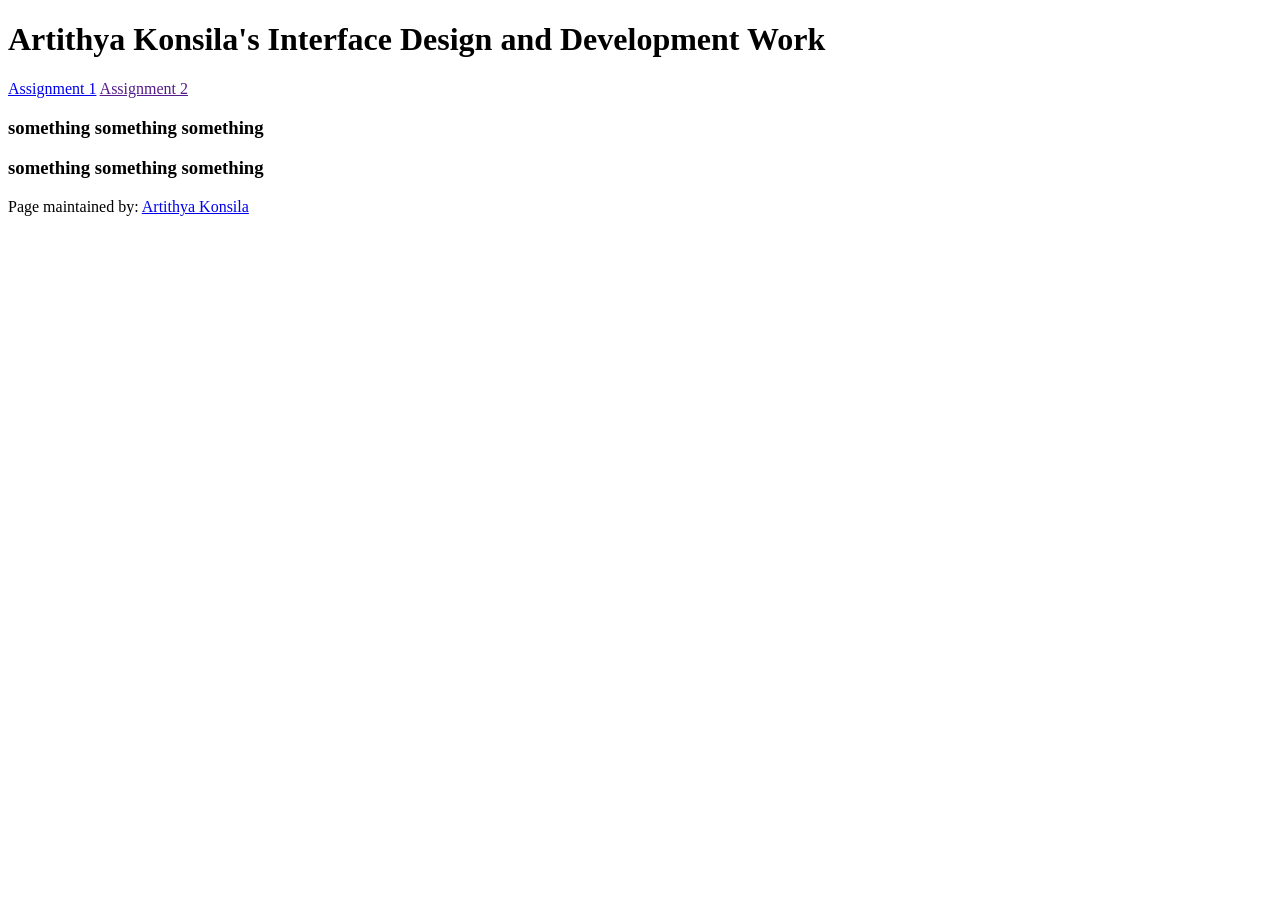
==== index.html @ 4211e1ea "fix" ====
<!doctype html>
<html lang="en">
<head>
    <meta charset="UTF-8">
    <meta name="viewport"
          content="width=device-width, user-scalable=no, initial-scale=1.0, maximum-scale=1.0, minimum-scale=1.0">
    <meta http-equiv="X-UA-Compatible" content="ie=edge">

<!-- !!!!! -->
<!--    change this to refer to your specific page  -->
    <title>Ice's Work Index</title>

<!-- !!!!! -->
<!--  change this to your preferred icon  -->
    <!-- favicon was sourced from favicon.io but the original graphics are copyright 2020 Twitter, Inc
    and other contributors -->
    <!-- They are licensed under CC-BY 4.0 as linked below -->
    <!-- https://creativecommons.org/licenses/by/4.0/ -->
    <link rel="icon" type="image/png" href="./assets/icons/favicon.png">

    <link rel="stylesheet" href="reset.css">
    <link rel="stylesheet" href="style.css">
</head>
<body>

    <header>
<!-- !!!!! -->
<!--    change this to your preferred online name  -->
        <h1>Artithya Konsila's Interface Design and Development Work</h1>
    </header>

    <div class="mainNavContainer">

        <nav>
            <a href="./Assignment1.html">Assignment 1</a>
            <a href="">Assignment 2</a>
        </nav>

        <main>
            <section>
                <h3>something something something</h3>
            </section>
            <section>
                <h3>something something something</h3>
            </section>
        </main>

        <!-- this is an empty element which helps with spacing -->
        <aside></aside>

    </div>

    <footer>
        <p>
<!-- !!!!! -->
<!--    change this to your preferred online name and update link to refer to your github page  -->
            Page maintained by:
            <a href="https://github.com/AkXpch" target="_blank">
                <!-- "target="_blank" = when user click the link it is not update in same page but create new tab instead"-->
            Artithya Konsila
            </a>
        </p>
    </footer>
</body>
</html>
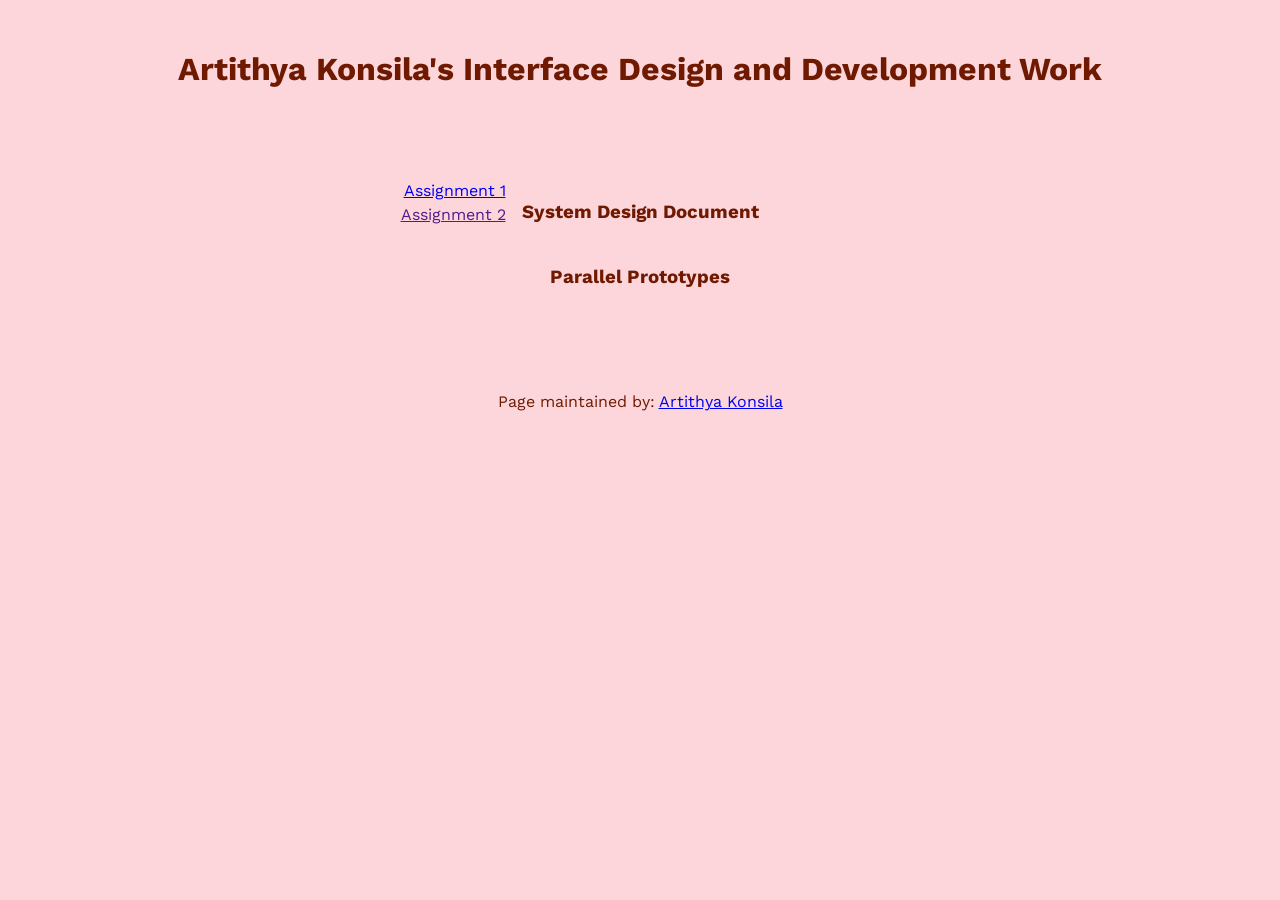
==== commit b6d70ef2: "Replace random text to with written analysis 1. change the name of assignment 1 and 2 in home page  " ====
--- a/index.html
+++ b/index.html
@@ -1,5 +1,6 @@
 <!doctype html>
 <html lang="en">
+    <!--- https://akxpch.github.io/specialisationWorkIndex/index.html - link to this page-->
 <head>
     <meta charset="UTF-8">
     <meta name="viewport"
@@ -38,10 +39,10 @@
 
         <main>
             <section>
-                <h3>something something something</h3>
+                <h3>System Design Document</h3>
             </section>
             <section>
-                <h3>something something something</h3>
+                <h3>Parallel Prototypes</h3>
             </section>
         </main>
 
--- a/style.css
+++ b/style.css
@@ -0,0 +1,140 @@
+/*!!!!!*/
+/*add in your own font imports here*/
+/*remember to update them in the rest of the CSS : eg the body selector*/
+@import url('https://fonts.googleapis.com/css2?family=Work+Sans:ital,wght@0,100..900;1,100..900&display=swap');
+
+/*!!!!!*/
+/*change out, and/or add colours to the colour scheme*/
+:root{
+    /* basic 2-bit palette from 1bit Monitor Glow Palette by Polyducks */
+    /* https://lospec.com/palette-list/1bit-monitor-glow */
+    --colour-text: #6f1a00;
+    --colour-bg: #fcd6db;
+}
+
+/* this swaps the colour order to account for user's OS dark mode */
+/*!!!!!*/
+/*remember to update the colours here too to reflect the above changes*/
+@media (prefers-color-scheme: light) {
+    :root{
+        --colour-text: #6f1a00;
+        --colour-bg: #fcd6db;
+    }
+}
+
+
+body {
+    background-color: var(--colour-bg);
+    color: var(--colour-text);
+    font-family: 'Work Sans', sans-serif;
+    line-height: 1.5;
+    padding: 1rem;
+    display: flex;
+    flex-direction: column;
+    gap: 1rem;
+}
+
+header {
+    display: flex;
+    justify-content: center;
+    margin-block-end: 3rem;
+}
+
+.mainNavContainer {
+    flex: 1;
+    display: flex;
+    justify-content: center;
+    gap: 1rem;
+}
+
+nav {
+    display: flex;
+    flex-direction: column;
+    min-width: fit-content;
+    flex: 1;
+    align-items: flex-end;
+}
+
+main {
+    display: flex;
+    flex-direction: column;
+    align-items: center;
+}
+
+aside {
+    visibility: hidden;
+    flex: 1;
+}
+
+footer {
+    display: flex;
+    justify-content: center;
+    margin-block-start: 3rem;
+}
+
+/*technique from Kevin Powell*/
+/*https://youtu.be/CU8Plk-53RU?si=zMpP0Pfbg1SaXeDB&t=255*/
+/*longer post about how this works and the * + * selector*/
+/*https://alistapart.com/article/axiomatic-css-and-lobotomized-owls/*/
+.prose > * + * {
+    margin-block-start: var(--prose-flow, 1em);
+}
+
+/* breakpoints from Material Design Spec https://m3.material.io/foundations/layout/breakpoints/overview */
+/* while sometimes mobile first is recommended, as we will be focused on desktop, we will start there */
+
+/* assumed base sizing is large (1200–1599px) : desktop  */
+
+/* extra-large breakpoint : desktop, ultrawide monitors */
+@media (width > 1600px) {
+
+}
+
+/* expanded breakpoint : phone or tablet in landscape, desktop */
+@media (width < 1200px) {
+    header {
+        margin-block-end: 2rem;
+    }
+    footer {
+        margin-block-start: 2rem;
+    }
+}
+/* medium breakpoint : tablet in portrait */
+@media (width < 840px) {
+    header {
+        margin-block-end: 1rem;
+    }
+    .mainNavContainer {
+        flex-direction: column;
+        justify-content: flex-start;
+        align-items: center;
+    }
+    nav {
+        flex: 0;
+        width: 100%;
+        max-width: 80rch;
+        justify-content: space-between;
+        flex-direction: row;
+    }
+    main {
+        flex: 1;
+    }
+    section {
+        max-width: 80rch;
+    }
+
+    .AnalisisHeading {
+        margin-top: 10;
+    }
+
+    aside {
+        flex: 0;
+    }
+    footer {
+        margin-block-start: 1rem;
+    }
+}
+/* compact breakpoint : phone in portrait */
+@media (width < 600px) {
+
+}
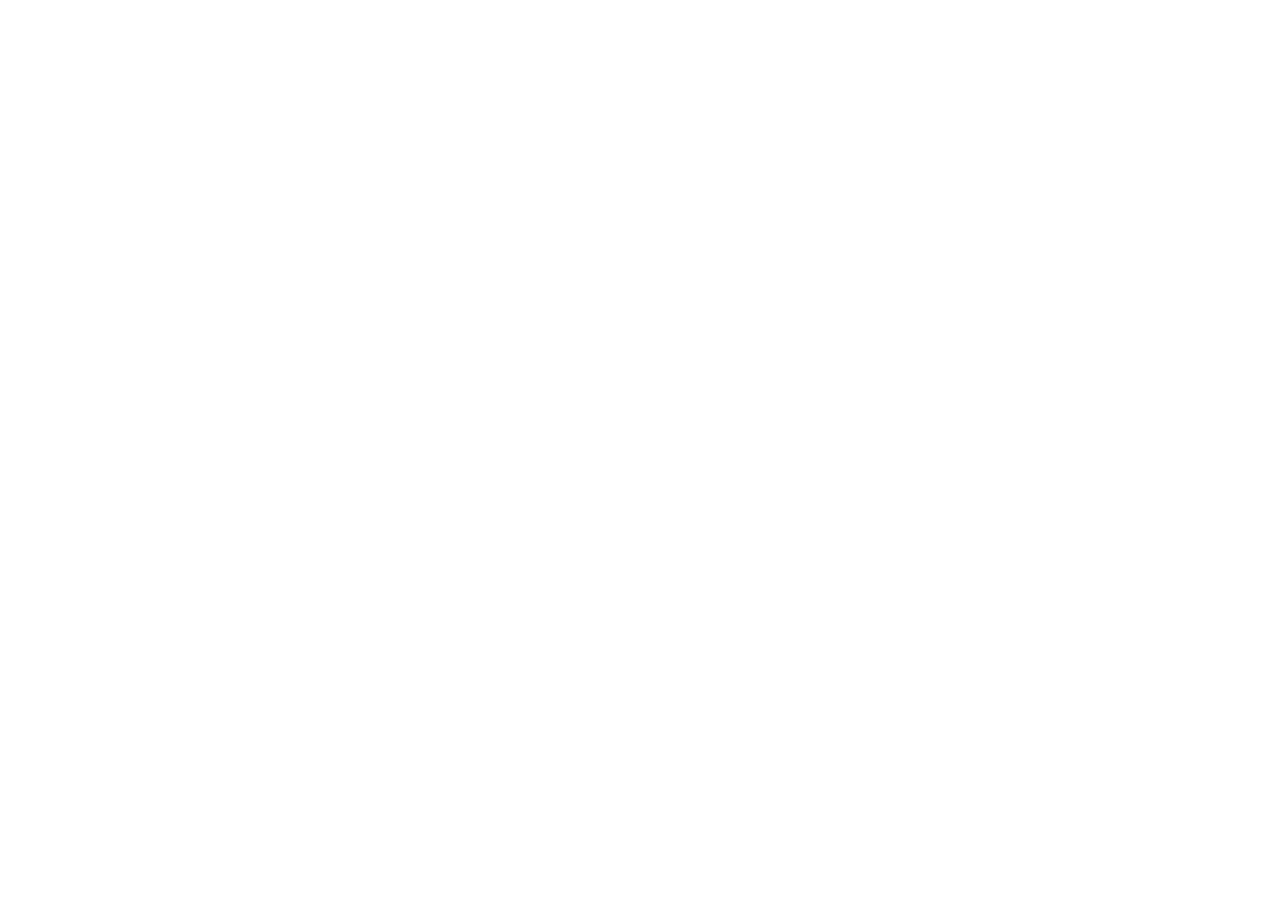
==== commit c0b1e134: "Add files, audio and assets" ====
--- a/index.html
+++ b/index.html
@@ -1,66 +1,15 @@
-<!doctype html>
+<!DOCTYPE html>
 <html lang="en">
-    <!--- https://akxpch.github.io/specialisationWorkIndex/index.html - link to this page-->
 <head>
     <meta charset="UTF-8">
-    <meta name="viewport"
-          content="width=device-width, user-scalable=no, initial-scale=1.0, maximum-scale=1.0, minimum-scale=1.0">
-    <meta http-equiv="X-UA-Compatible" content="ie=edge">
+    <meta name="viewport" content="width=device-width, initial-scale=1.0">
+    <title>Document</title>
+</head>
 
-<!-- !!!!! -->
-<!--    change this to refer to your specific page  -->
-    <title>Ice's Work Index</title>
 
-<!-- !!!!! -->
-<!--  change this to your preferred icon  -->
-    <!-- favicon was sourced from favicon.io but the original graphics are copyright 2020 Twitter, Inc
-    and other contributors -->
-    <!-- They are licensed under CC-BY 4.0 as linked below -->
-    <!-- https://creativecommons.org/licenses/by/4.0/ -->
-    <link rel="icon" type="image/png" href="./assets/icons/favicon.png">
+<body>
+    
+</body>
 
-    <link rel="stylesheet" href="reset.css">
-    <link rel="stylesheet" href="style.css">
-</head>
-<body>
 
-    <header>
-<!-- !!!!! -->
-<!--    change this to your preferred online name  -->
-        <h1>Artithya Konsila's Interface Design and Development Work</h1>
-    </header>
-
-    <div class="mainNavContainer">
-
-        <nav>
-            <a href="./Assignment1.html">Assignment 1</a>
-            <a href="">Assignment 2</a>
-        </nav>
-
-        <main>
-            <section>
-                <h3>System Design Document</h3>
-            </section>
-            <section>
-                <h3>Parallel Prototypes</h3>
-            </section>
-        </main>
-
-        <!-- this is an empty element which helps with spacing -->
-        <aside></aside>
-
-    </div>
-
-    <footer>
-        <p>
-<!-- !!!!! -->
-<!--    change this to your preferred online name and update link to refer to your github page  -->
-            Page maintained by:
-            <a href="https://github.com/AkXpch" target="_blank">
-                <!-- "target="_blank" = when user click the link it is not update in same page but create new tab instead"-->
-            Artithya Konsila
-            </a>
-        </p>
-    </footer>
-</body>
 </html>
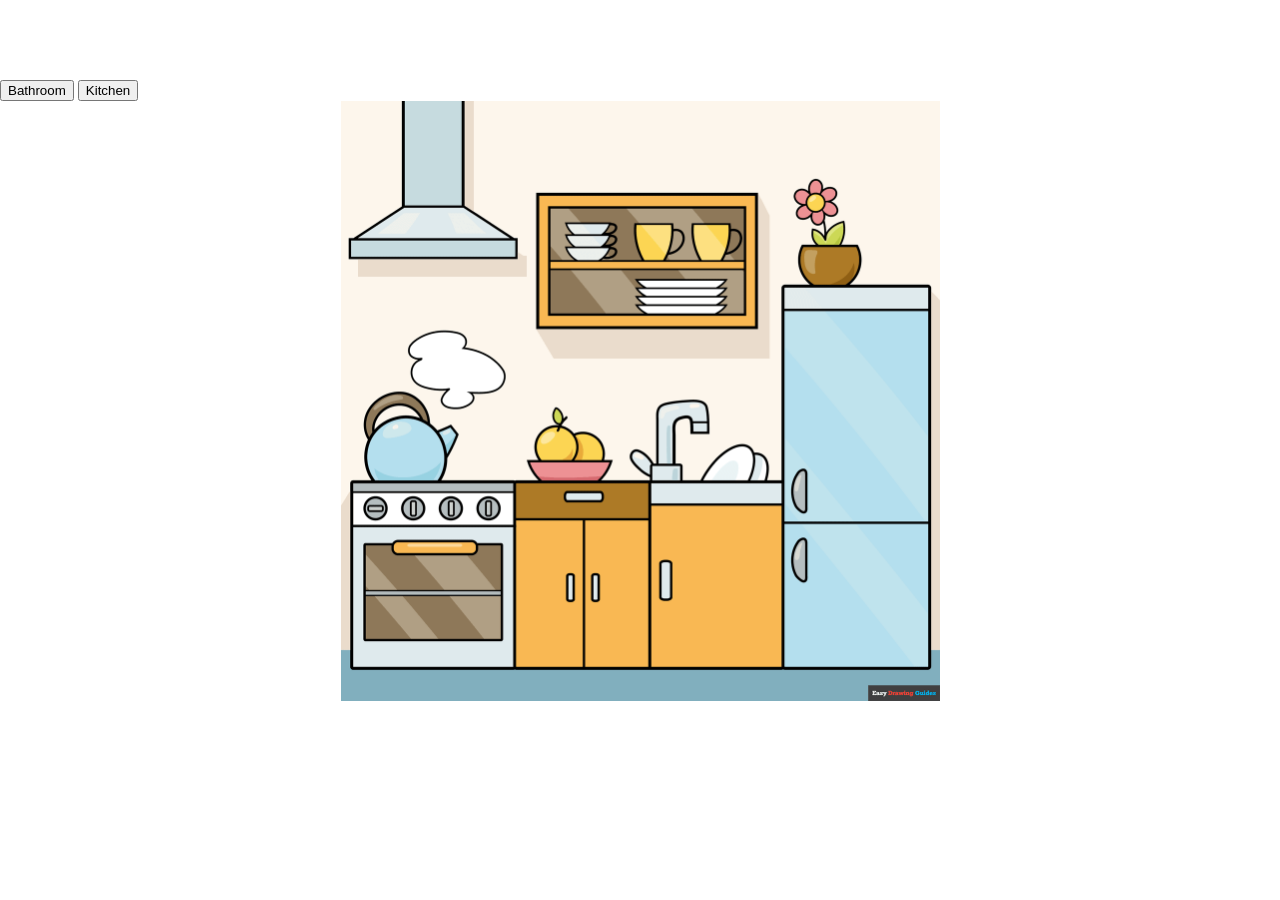
==== commit f7841dee: "create button to switch between 2 environment bathroom and kitchen" ====
--- a/index.html
+++ b/index.html
@@ -3,11 +3,28 @@
 <head>
     <meta charset="UTF-8">
     <meta name="viewport" content="width=device-width, initial-scale=1.0">
-    <title>Document</title>
+    <title>Music Game for Todlers</title>
+    <link rel="stylesheet" href="style.css">
+    <script src="main.js" defer></script>
 </head>
 
 
 <body>
+    <main>
+        <nav>
+            <button id="bathroom-button">Bathroom</button>
+            <button id="kitchen-button">Kitchen</button>
+        </nav>
+
+        <div id="kitchen-page">
+            <img src="Assignment2/assets/kitchen.png" alt="kitchen-bg">
+
+        </div>
+        <div id="bathroom-page">
+            <img src="Assignment2/assets/bathroom.png" alt="bathroom-bg">
+
+        </div>
+    </main>
     
 </body>
 
--- a/style.css
+++ b/style.css
@@ -0,0 +1,52 @@
+@import url('https://fonts.googleapis.com/css2?family=Edu+VIC+WA+NT+Hand:wght@400..700&family=Indie+Flower&family=Merriweather:ital,opsz,wght@0,18..144,300..900;1,18..144,300..900&family=Oldenburg&family=Playfair+Display:wght@400..900&family=Roboto+Condensed:ital@0;1&family=Roboto+Slab:wght@600&family=Rye&family=Stardos+Stencil:wght@400;700&display=swap');
+
+/* saving our custom variablr */
+:root {
+    --colour-01: #F7D6D0;
+    --colour-02: #4A4A4A;
+    --colour-03: #E2B4BD;
+    --colour-04: #FFF5F5;
+    --colour-05: rgb(138, 29, 84);
+    --border: 0.5rem inset var(--colour-03);
+}
+/* dark mode */
+@media (prefers-color-scheme: dark){
+    :root {
+    --colour-01: #4A4A4A;
+    --colour-02: #F7D6D0;
+    --colour-03: #E2B4BD;
+    --colour-04: #FFF5F5;
+    --colour-05: rgb(138, 29, 84);
+
+}
+}
+
+body {
+    font-family: "Edu VIC WA NT Hand", cursive;
+    margin-top: 80px;
+    margin-left: 0;
+    margin-right: 0;
+
+
+}
+
+#bathroom-page {
+    display: none;
+}
+
+
+img {
+    /*need this to make layer event info work*/
+    position: relative;
+    margin: auto;
+    height: 600px;
+    display: block;
+    box-shadow: #4A4A4A;
+}
+
+main {
+    
+}
+
+
+
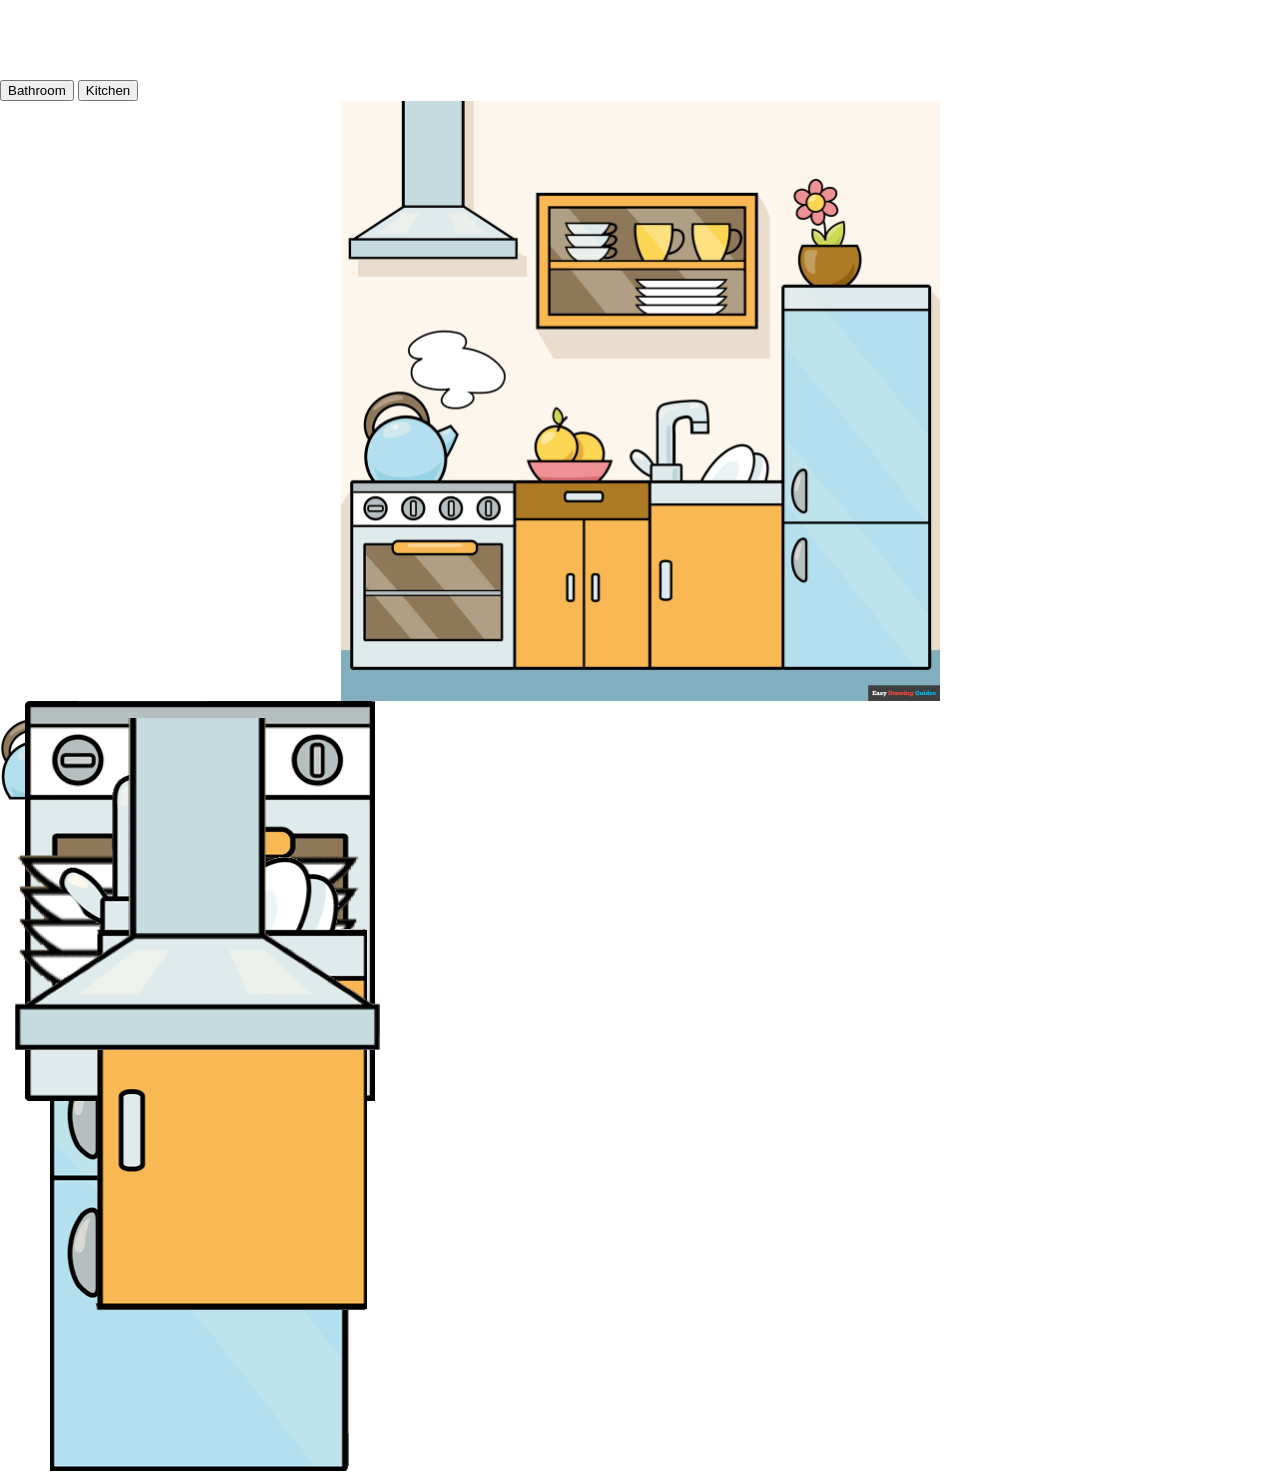
==== commit 9ae4c6c8: "Add buttons" ====
--- a/index.html
+++ b/index.html
@@ -17,11 +17,32 @@
         </nav>
 
         <div id="kitchen-page">
-            <img src="Assignment2/assets/kitchen.png" alt="kitchen-bg">
+            <!--Add BG image-->
+            <img class="background" src="Assignment2/assets/kitchen.png" alt="kitchen-bg">
+
+            <!--Add Buttons-->
+            <button class="sticker"><img src="Assignment2/assets/kitchen/bottom cabinate.PNG" alt="bottom-cabinate"></button>
+            <button class="sticker"><img src="Assignment2/assets/kitchen/cups.PNG" alt="cups"></button>
+            <button class="sticker"><img src="Assignment2/assets/kitchen/fridge.PNG" alt="fridge"></button>
+            <button class="sticker"><img src="Assignment2/assets/kitchen/kettle.PNG" alt="kettle"></button>
+            <button class="sticker"><img src="Assignment2/assets/kitchen/oven.PNG" alt="oven"></button>
+            <button class="sticker"><img src="Assignment2/assets/kitchen/plates.PNG" alt="plates"></button>
+            <button class="sticker"><img src="Assignment2/assets/kitchen/sink1.PNG" alt="sink"></button>
+            <button class="sticker"><img src="Assignment2/assets/kitchen/smoke vacume.PNG" alt="smoke-vacume"></button>
+
 
         </div>
+
         <div id="bathroom-page">
-            <img src="Assignment2/assets/bathroom.png" alt="bathroom-bg">
+            <img class="background" src="Assignment2/assets/bathroom.png" alt="bathroom-bg">
+
+            <button class="sticker"><img src="Assignment2/assets/bathroom/bidet.PNG" alt="bidet"></button>
+            <button class="sticker"><img src="Assignment2/assets/bathroom/cabinate.PNG" alt="cabinate"></button>
+            <button class="sticker"><img src="Assignment2/assets/bathroom/fabric.PNG" alt=""></button>
+            <button class="sticker"><img src="Assignment2/assets/bathroom/mirror.PNG" alt=""></button>
+            <button class="sticker"><img src="Assignment2/assets/bathroom/sink.PNG" alt=""></button>
+            <button class="sticker"><img src="Assignment2/assets/bathroom/tapWater.PNG" alt=""></button>
+            <button class="sticker"><img src="Assignment2/assets/bathroom/tissue.PNG" alt=""></button>
 
         </div>
     </main>
--- a/style.css
+++ b/style.css
@@ -35,13 +35,28 @@
 }
 
 
-img {
+
+.background {
     /*need this to make layer event info work*/
     position: relative;
     margin: auto;
     height: 600px;
     display: block;
-    box-shadow: #4A4A4A;
+
+   
+}
+.sticker {
+    position:absolute;
+    z-index: 10;
+    border: none;
+    background: none;
+    padding: 0;
+}
+
+.sticker img[alt="kettle"] {
+    width: 100px;
+    height: auto;
+    top: 100px;
 }
 
 main {
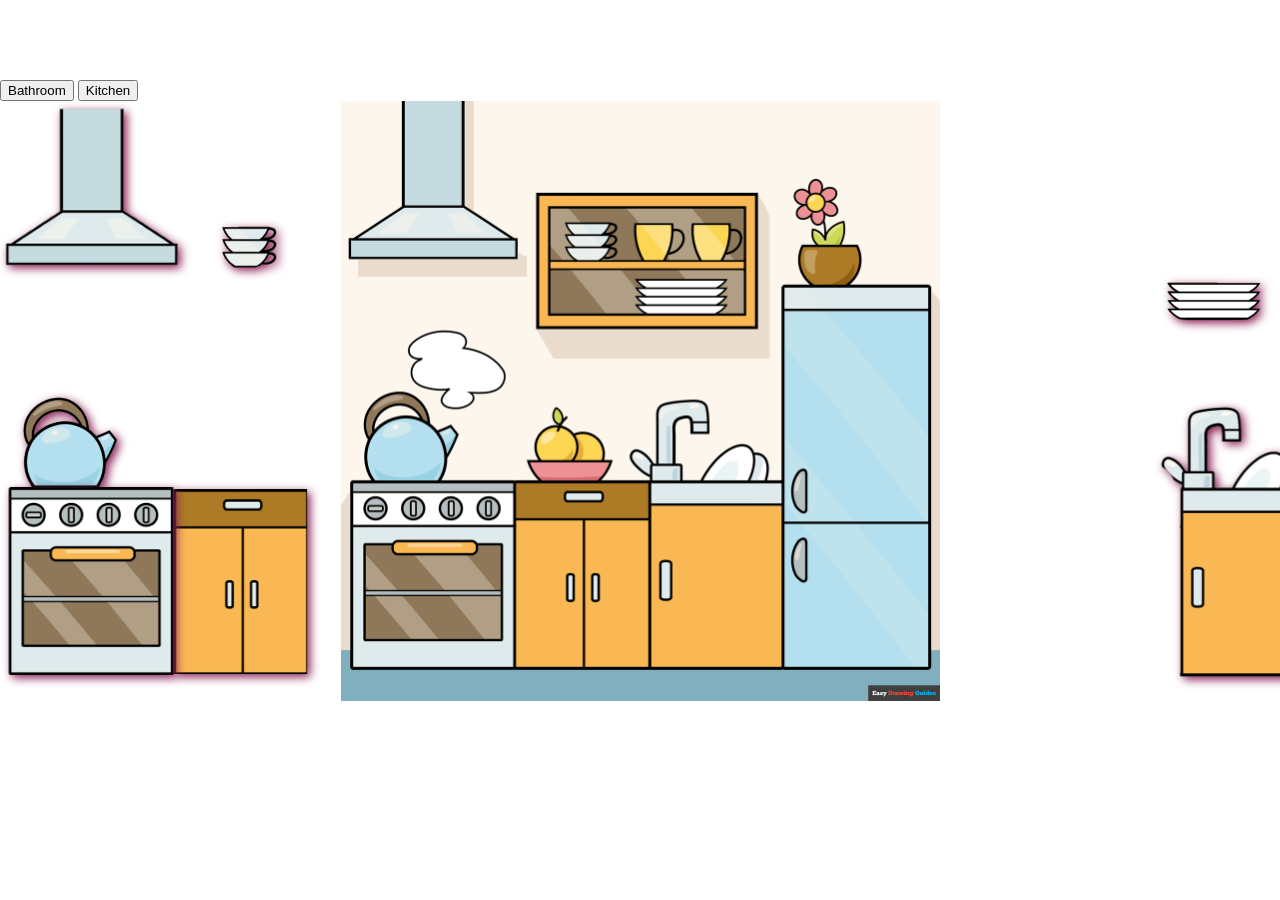
==== commit fb89698a: "positioned stickers and add audio position each sticker in place on top of background and add audio" ====
--- a/index.html
+++ b/index.html
@@ -21,14 +21,22 @@
             <img class="background" src="Assignment2/assets/kitchen.png" alt="kitchen-bg">
 
             <!--Add Buttons-->
-            <button class="sticker"><img src="Assignment2/assets/kitchen/bottom cabinate.PNG" alt="bottom-cabinate"></button>
-            <button class="sticker"><img src="Assignment2/assets/kitchen/cups.PNG" alt="cups"></button>
-            <button class="sticker"><img src="Assignment2/assets/kitchen/fridge.PNG" alt="fridge"></button>
-            <button class="sticker"><img src="Assignment2/assets/kitchen/kettle.PNG" alt="kettle"></button>
-            <button class="sticker"><img src="Assignment2/assets/kitchen/oven.PNG" alt="oven"></button>
-            <button class="sticker"><img src="Assignment2/assets/kitchen/plates.PNG" alt="plates"></button>
-            <button class="sticker"><img src="Assignment2/assets/kitchen/sink1.PNG" alt="sink"></button>
-            <button class="sticker"><img src="Assignment2/assets/kitchen/smoke vacume.PNG" alt="smoke-vacume"></button>
+            <button class="sticker bottom-cabinate" data-sound="cabinet.mp3">
+                <img src="Assignment2/assets/kitchen/bottom cabinate.PNG" alt="bottom-cabinate"></button>
+            <button class="sticker cups" data-sound="cups.wav">
+                <img src="Assignment2/assets/kitchen/cups.PNG" alt="cups"></button>
+            <button class="sticker fridge" data-sound="fridge.mp3">
+                <img src="Assignment2/assets/kitchen/fridge.PNG" alt="fridge"></button>
+            <button class="sticker kettle" data-sound="kettle.mp3">
+                <img src="Assignment2/assets/kitchen/kettle.PNG" alt="kettle"></button>
+            <button class="sticker oven" data-sound="oven.mp3">
+                <img src="Assignment2/assets/kitchen/oven.PNG" alt="oven"></button>
+            <button class="sticker plates" data-sound="plates.mp3">
+                <img src="Assignment2/assets/kitchen/plates.PNG" alt="plates"></button>
+            <button class="sticker sink" data-sound="water.mp3">
+                <img src="Assignment2/assets/kitchen/sink1.PNG" alt="sink"></button>
+            <button class="sticker smoke-vacume" data-sound="smoke.mp3">
+                <img src="Assignment2/assets/kitchen/smoke vacume.PNG" alt="smoke-vacume"></button>
 
 
         </div>
@@ -36,13 +44,20 @@
         <div id="bathroom-page">
             <img class="background" src="Assignment2/assets/bathroom.png" alt="bathroom-bg">
 
-            <button class="sticker"><img src="Assignment2/assets/bathroom/bidet.PNG" alt="bidet"></button>
-            <button class="sticker"><img src="Assignment2/assets/bathroom/cabinate.PNG" alt="cabinate"></button>
-            <button class="sticker"><img src="Assignment2/assets/bathroom/fabric.PNG" alt=""></button>
-            <button class="sticker"><img src="Assignment2/assets/bathroom/mirror.PNG" alt=""></button>
-            <button class="sticker"><img src="Assignment2/assets/bathroom/sink.PNG" alt=""></button>
-            <button class="sticker"><img src="Assignment2/assets/bathroom/tapWater.PNG" alt=""></button>
-            <button class="sticker"><img src="Assignment2/assets/bathroom/tissue.PNG" alt=""></button>
+            <button class="sticker" data-sound="">
+                <img src="Assignment2/assets/bathroom/bidet.PNG" alt="bidet"></button>
+            <button class="sticker" data-sound="">
+                <img src="Assignment2/assets/bathroom/cabinate.PNG" alt="cabinate"></button>
+            <button class="sticker" data-sound="">
+                <img src="Assignment2/assets/bathroom/fabric.PNG" alt=""></button>
+            <button class="sticker" data-sound="">
+                <img src="Assignment2/assets/bathroom/mirror.PNG" alt=""></button>
+            <button class="sticker" data-sound="">
+                <img src="Assignment2/assets/bathroom/sink.PNG" alt=""></button>
+            <button class="sticker" data-sound="">
+                <img src="Assignment2/assets/bathroom/tapWater.PNG" alt=""></button>
+            <button class="sticker" data-sound="">
+                <img src="Assignment2/assets/bathroom/tissue.PNG" alt=""></button>
 
         </div>
     </main>
--- a/style.css
+++ b/style.css
@@ -36,12 +36,14 @@
 
 
 
+
 .background {
     /*need this to make layer event info work*/
     position: relative;
     margin: auto;
     height: 600px;
     display: block;
+    z-index: 1;
 
    
 }
@@ -51,17 +53,101 @@
     border: none;
     background: none;
     padding: 0;
+    filter: drop-shadow(3px 3px 5px var(--colour-05));
+}
+/*Kitchen Sticker*/
+
+/*Bottom Carbinate*/
+.bottom-cabinate img {
+    width: 185px;
+    height: auto;
 }
 
-.sticker img[alt="kettle"] {
-    width: 100px;
-    height: auto;
-    top: 100px;
+.bottom-cabinate {
+    left: 148px;
+    top: 489px;
 }
 
-main {
-    
+/*cups*/
+.cups img {
+    width: 65px;
+    height: auto;
+}
+
+.cups {
+    left: 218px;
+    top: 214px;
+}
+/*fridge*/
+.fridge img {
+    width: 200px;
+    height: auto;
+}
+
+.fridge {
+    right: -209px;
+    top: 290px;
+}
+
+/*Kettle*/
+.kettle img {
+    width: 113px;
+    height: auto;
+}
+
+.kettle {
+    left: 22px;
+    top: 377px;
+}
+
+/*oven*/
+.oven img {
+    width: 188px;
+    height: auto;
+}
+
+.oven {
+    left: -3px;
+    top: 487px;
+}
+
+/*plates*/
+.plates img {
+    width: 110px;
+    height: auto;
+}
+
+.plates {
+    right: 8px;
+    top: 240px;
+}
+
+/*sink*/
+.sink img {
+    width: 199px;
+    height: auto;
+}
+
+.sink {
+    right: -51px;
+    top: 374px;
+}
+
+/*smoke vacume*/
+.smoke-vacume img {
+    width: 188px;
+    height: auto;
+}
+
+.smoke-vacume {
+    left: -1px;
+    top: 101px;
 }
 
 
 
+
+
+
+
+
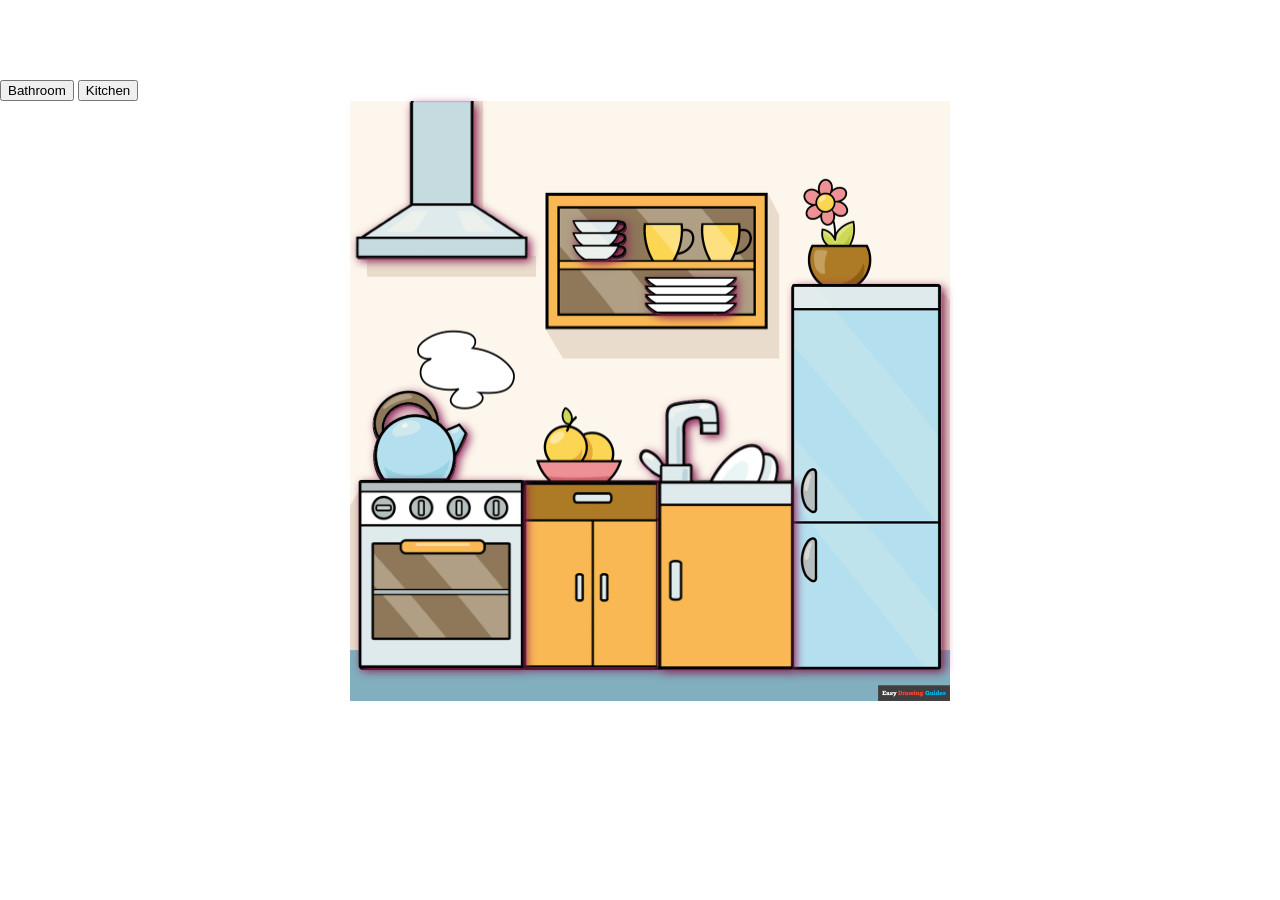
==== commit 17f1b301: "Add sticker behevior mouse enter = play sample mouse leave = stop play sample click = add/remove to " ====
--- a/index.html
+++ b/index.html
@@ -44,19 +44,19 @@
         <div id="bathroom-page">
             <img class="background" src="Assignment2/assets/bathroom.png" alt="bathroom-bg">
 
-            <button class="sticker" data-sound="">
+            <button class="sticker" >
                 <img src="Assignment2/assets/bathroom/bidet.PNG" alt="bidet"></button>
-            <button class="sticker" data-sound="">
+            <button class="sticker" >
                 <img src="Assignment2/assets/bathroom/cabinate.PNG" alt="cabinate"></button>
-            <button class="sticker" data-sound="">
+            <button class="sticker" >
                 <img src="Assignment2/assets/bathroom/fabric.PNG" alt=""></button>
-            <button class="sticker" data-sound="">
+            <button class="sticker" >
                 <img src="Assignment2/assets/bathroom/mirror.PNG" alt=""></button>
-            <button class="sticker" data-sound="">
+            <button class="sticker" >
                 <img src="Assignment2/assets/bathroom/sink.PNG" alt=""></button>
-            <button class="sticker" data-sound="">
+            <button class="sticker" >
                 <img src="Assignment2/assets/bathroom/tapWater.PNG" alt=""></button>
-            <button class="sticker" data-sound="">
+            <button class="sticker" >
                 <img src="Assignment2/assets/bathroom/tissue.PNG" alt=""></button>
 
         </div>
--- a/style.css
+++ b/style.css
@@ -30,17 +30,10 @@
 
 }
 
-#bathroom-page {
-    display: none;
-}
-
-
-
 
 .background {
     /*need this to make layer event info work*/
-    position: relative;
-    margin: auto;
+    width: 600px;
     height: 600px;
     display: block;
     z-index: 1;
@@ -65,7 +58,7 @@
 
 .bottom-cabinate {
     left: 148px;
-    top: 489px;
+    top: 381px;
 }
 
 /*cups*/
@@ -76,7 +69,7 @@
 
 .cups {
     left: 218px;
-    top: 214px;
+    top: 106px;
 }
 /*fridge*/
 .fridge img {
@@ -85,8 +78,8 @@
 }
 
 .fridge {
-    right: -209px;
-    top: 290px;
+    right: -17px;
+    top: 183px;
 }
 
 /*Kettle*/
@@ -97,7 +90,7 @@
 
 .kettle {
     left: 22px;
-    top: 377px;
+    top: 269px;
 }
 
 /*oven*/
@@ -108,7 +101,7 @@
 
 .oven {
     left: -3px;
-    top: 487px;
+    top: 379px;
 }
 
 /*plates*/
@@ -118,8 +111,8 @@
 }
 
 .plates {
-    right: 8px;
-    top: 240px;
+    right: 201px;
+    top: 133px;
 }
 
 /*sink*/
@@ -129,8 +122,8 @@
 }
 
 .sink {
-    right: -51px;
-    top: 374px;
+    right: 141px;
+    top: 266px;
 }
 
 /*smoke vacume*/
@@ -141,7 +134,33 @@
 
 .smoke-vacume {
     left: -1px;
-    top: 101px;
+    top: -7px;
+}
+/*In this area I used AI (chatGPT) to help me fix a problem, when I shrink window screen, 
+the sticker not stay in place and move arround make the browser page messy, how can I fix this*/
+#bathroom-page {
+    display: none;
+}
+#kitchen-page,
+#bathroom-page{
+    width: 600px;
+    height: 600px;
+    margin: auto;
+    margin-left: 350px;
+    position: relative;
+    transform-origin: top center;
+}
+
+
+/*bg picture will scale base on browser width but never more than 600*/
+@media (max-width: 600px) {
+    #kitchen-page, 
+    #bathroom-page{
+        transform: scale(calc(100vw / 600));
+        transform-origin: top center;
+        margin-left: auto;
+        margin-right: auto;
+    }
 }
 
 
@@ -149,5 +168,3 @@
 
 
 
-
-
